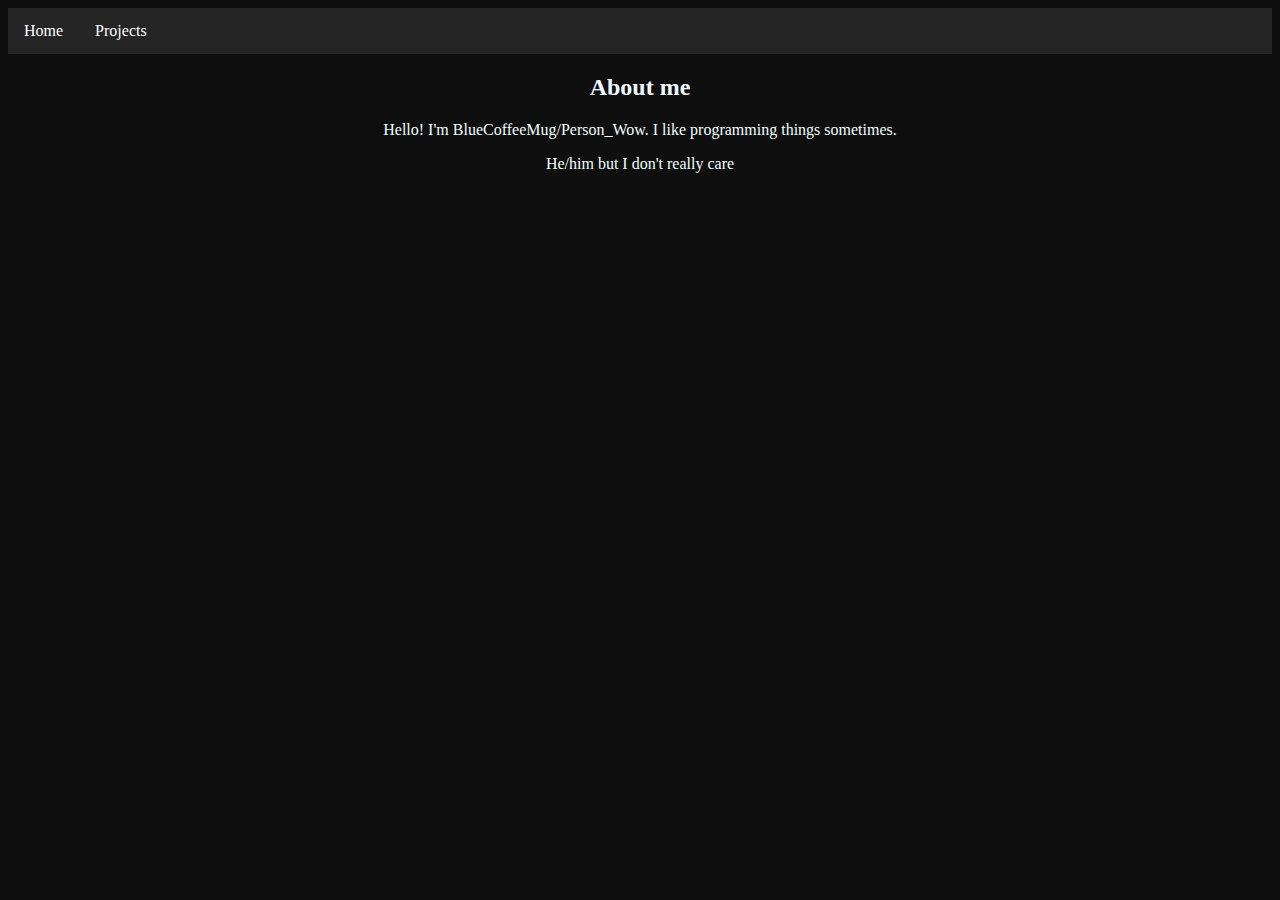
==== index.html @ 76e7310b "Added code" ====
<!DOCTYPE html>
<html>
    <head>
<title>RedCoffeeMug</title>
<link href="style1.css" rel="stylesheet">
    </head>
    <body>

        <ul>
            <li><a href="index.html">Home</a></li>
             <li><a href="projects.html">Projects</a></li>
          </ul>

        <h2>About me</h2>
        <p>Hello! I'm BlueCoffeeMug/Person_Wow. I like programming things sometimes.</p>
        <p>He/him but I don't really care</P>

    </body>
</html>
---- style1.css ----
body {
    background-color: #0f0f0f;
}

h1 {color: cornsilk; text-align: center; margin-bottom: 80px;}
h2 {color: aliceblue; text-align: center;}
p {color:azure; text-align: center;}


ul {
    list-style-type: none;
    margin: 0;
    padding: 0;
    overflow: hidden;
    background-color: #252525;
  }
  
  li {
    float: left;
  }
  
  li a {
    display: block;
    color: white;
    text-align: center;
    padding: 14px 16px;
    text-decoration: none;
  }
  
  li a:hover {
    background-color: #000000;
  }

.links {
margin-bottom: 90px;
}

.links a {
text-align: center;
}

.links a p {
  text-align: center;
  color:chocolate;
}

hr {
  border: 1px dashed grey;
}
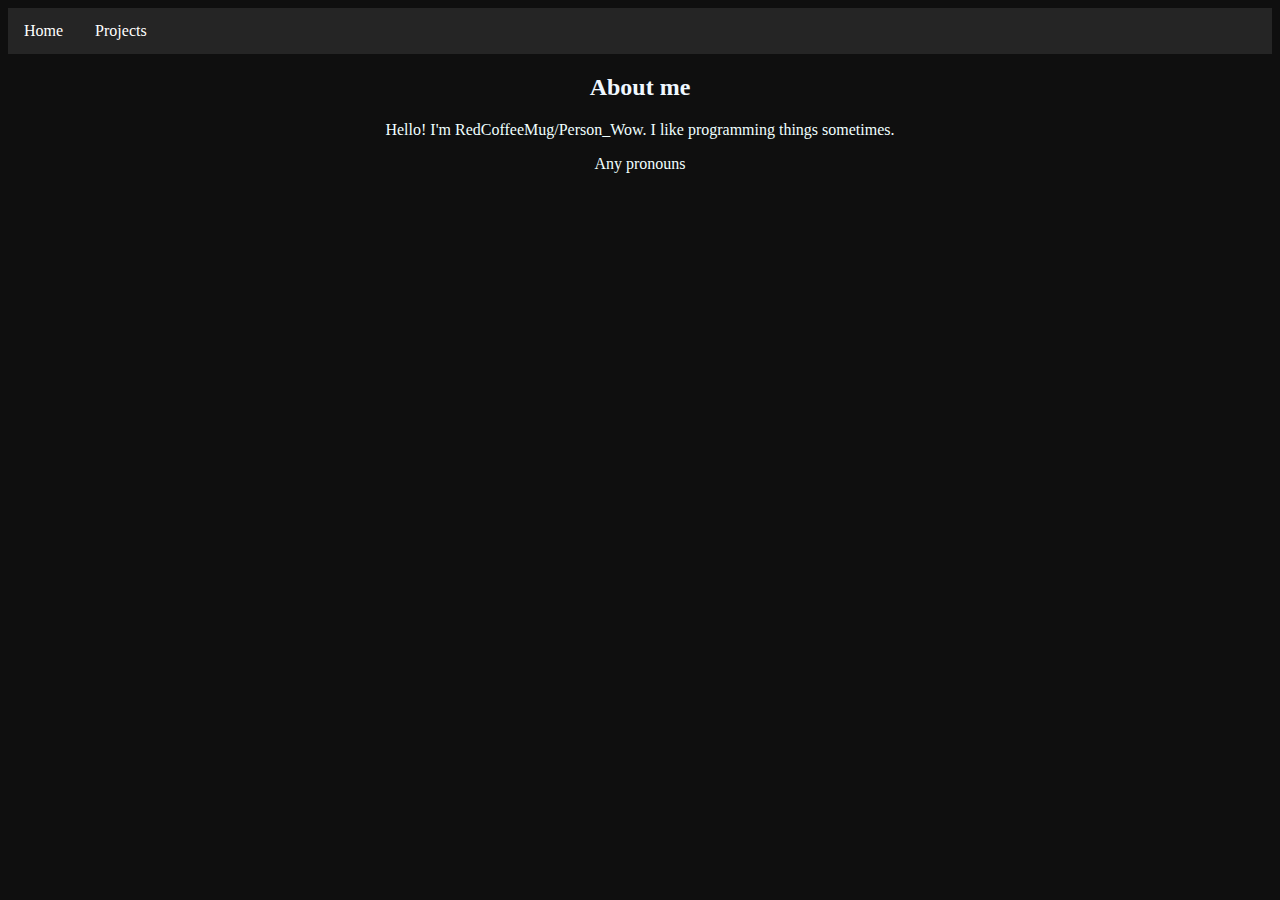
==== commit 034f70c0: "Added itch profile" ====
--- a/index.html
+++ b/index.html
@@ -12,8 +12,8 @@
           </ul>
 
         <h2>About me</h2>
-        <p>Hello! I'm BlueCoffeeMug/Person_Wow. I like programming things sometimes.</p>
-        <p>He/him but I don't really care</P>
+        <p>Hello! I'm RedCoffeeMug/Person_Wow. I like programming things sometimes.</p>
+        <p>Any pronouns</P>
 
     </body>
 </html>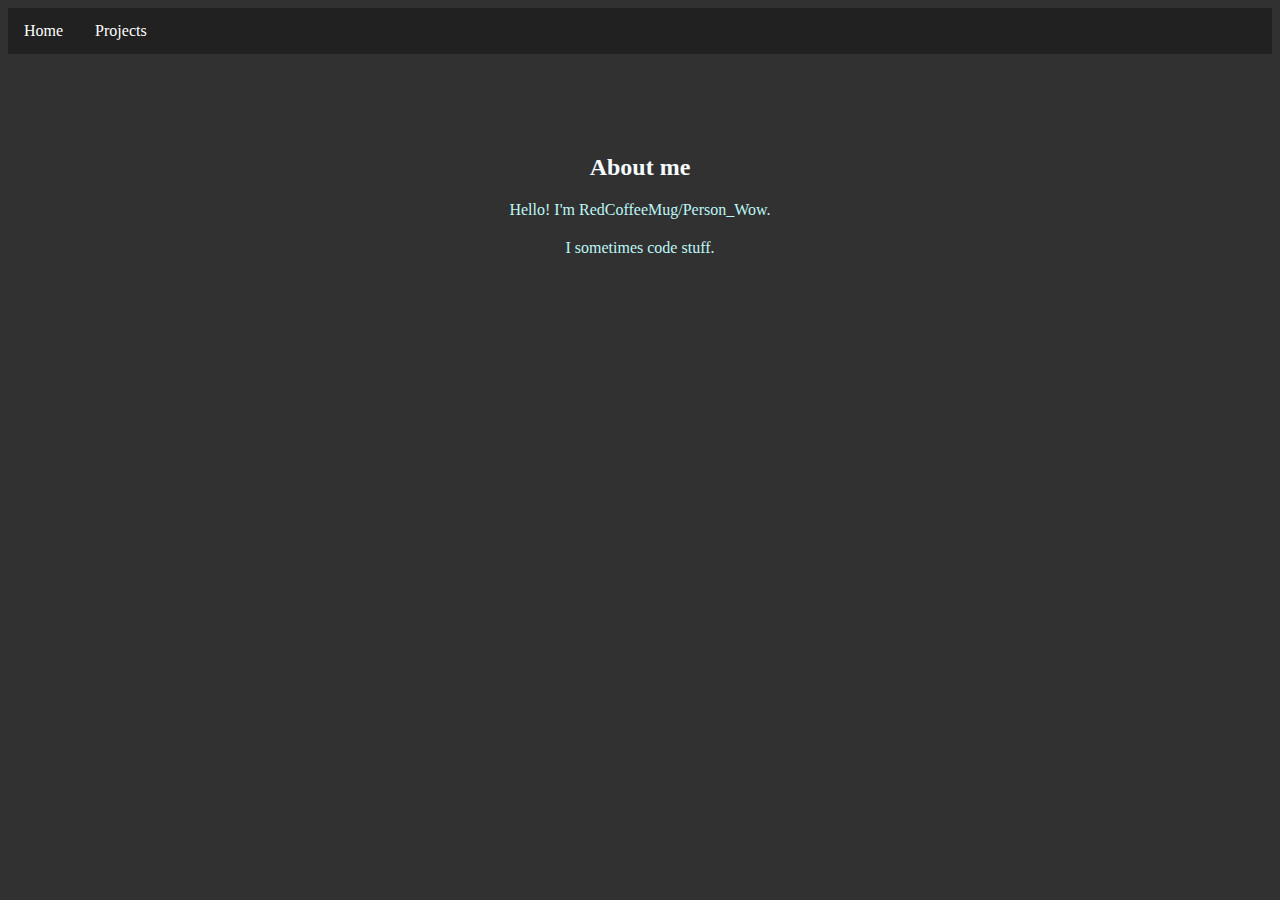
==== commit d6850fc9: "changed the look a bit" ====
--- a/index.html
+++ b/index.html
@@ -12,8 +12,8 @@
           </ul>
 
         <h2>About me</h2>
-        <p>Hello! I'm RedCoffeeMug/Person_Wow. I like programming things sometimes.</p>
-        <p>Any pronouns</P>
+        <p>Hello! I'm RedCoffeeMug/Person_Wow. </p>
+        <p>I sometimes code stuff.</p>
 
     </body>
 </html>--- a/style1.css
+++ b/style1.css
@@ -1,10 +1,10 @@
 body {
-    background-color: #0f0f0f;
+    background-color: #313131;
 }
 
-h1 {color: cornsilk; text-align: center; margin-bottom: 80px;}
-h2 {color: aliceblue; text-align: center;}
-p {color:azure; text-align: center;}
+h1 {color: rgb(243, 239, 225); text-align: center; margin-bottom: 80px;}
+h2 {color: rgb(246, 251, 255); text-align: center; margin-top: 100px;}
+p {color:rgb(190, 247, 247); text-align: center; margin-top: 20px;}
 
 
 ul {
@@ -12,7 +12,7 @@
     margin: 0;
     padding: 0;
     overflow: hidden;
-    background-color: #252525;
+    background-color: #1d1d1dbd;
   }
   
   li {
@@ -28,7 +28,7 @@
   }
   
   li a:hover {
-    background-color: #000000;
+    background-color: #2e2e2e8c;
   }
 
 .links {
@@ -41,9 +41,11 @@
 
 .links a p {
   text-align: center;
-  color:chocolate;
+  color:#789ce9e7;
+  font-weight: bold;
 }
 
+
 hr {
-  border: 1px dashed grey;
+  border: 1px dashed rgba(128, 128, 128, 0.281);
 }